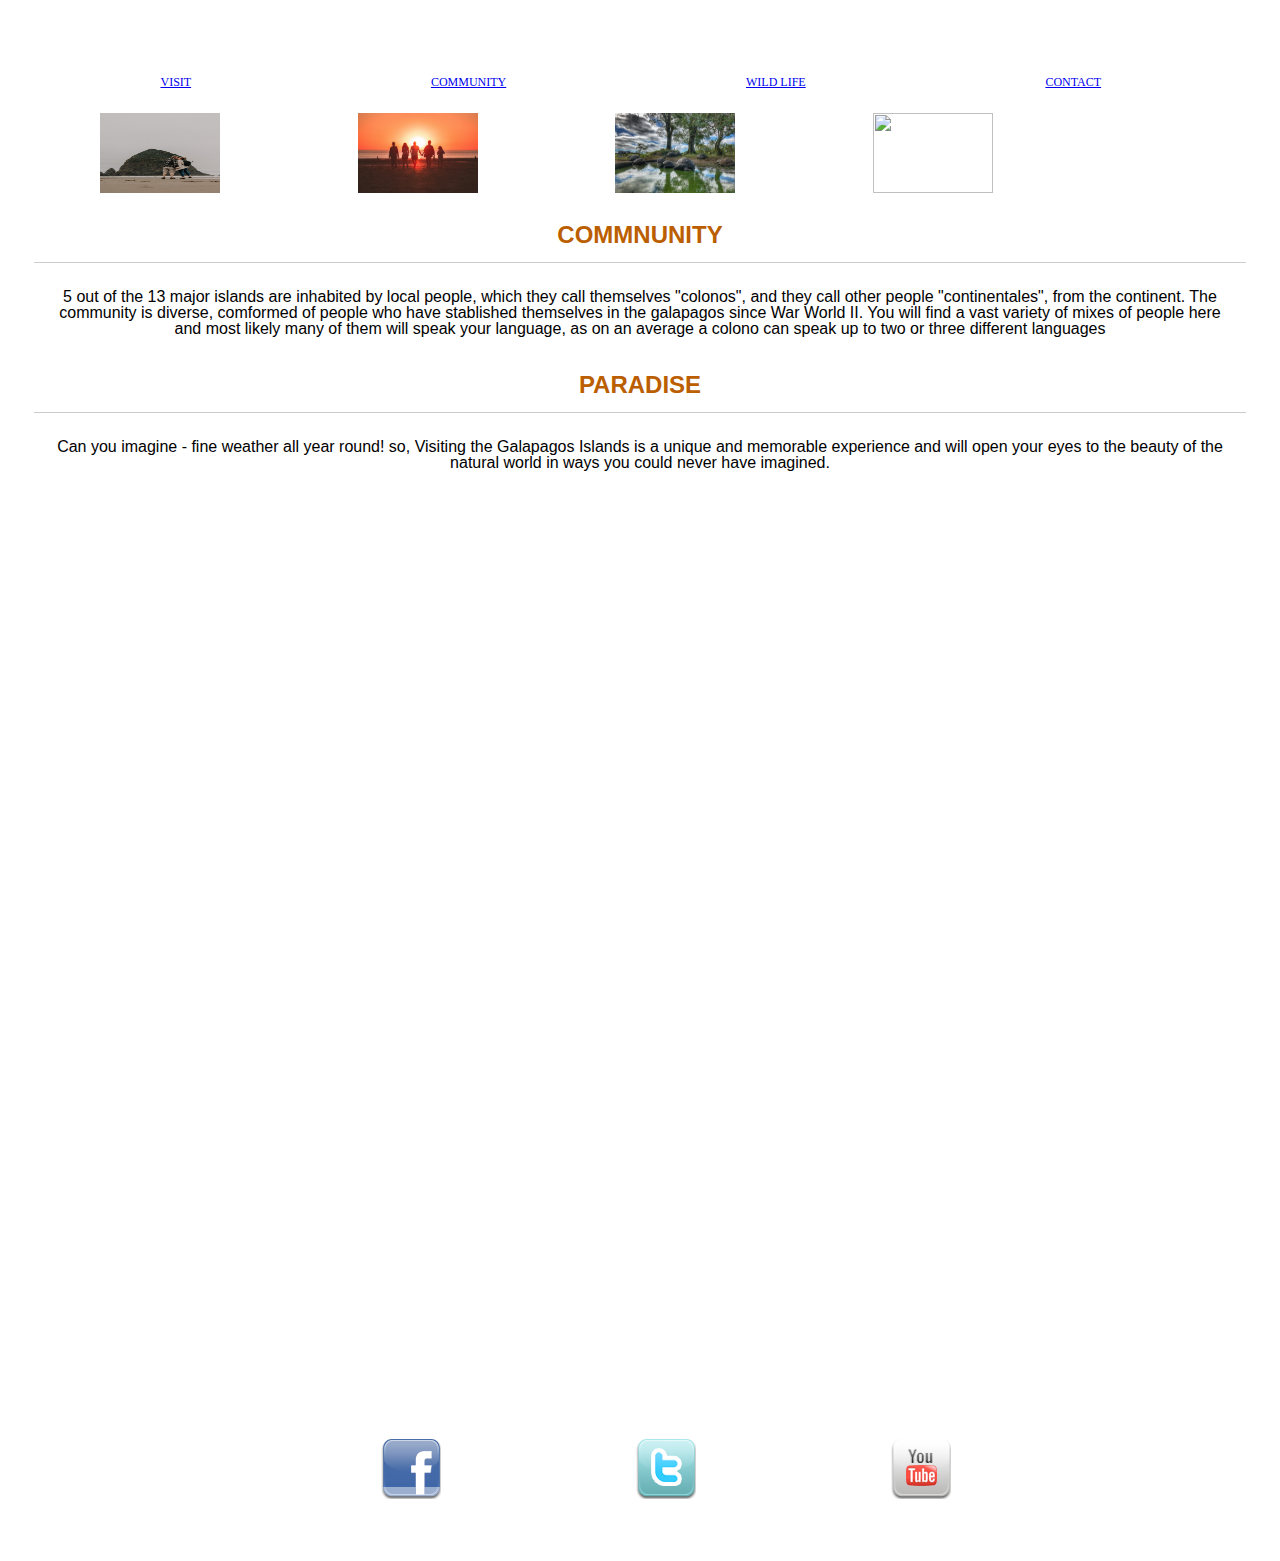
==== community.html @ 34d83054 "Add files via upload" ====
<!DOCTYPE HTML>

<html><!-- InstanceBegin -->

<head>
	
    <link rel="stylesheet" type="text/css" 
    href="styles.css">

</head>

<body>


<div class="wrapper">
	
		<div id="logo">
			<img src="" />
		</div>
		
		
        <div class="topnav">
			 <ul>
            	<li><a href="index.html">VISIT</a></li>
                <li><a href="community.html">COMMUNITY</a></li>
                <li><a href="wildlife.html">WILD LIFE</a></li>
                <li><a href="contact.html">CONTACT</a></li>
            </ul>
		</div>

	
   <div class="gallery">
                   
        <a href="images/coupleatbeach.jpg" title="Sample Caption Text">
        <img src="images/coupleatbeach.jpg" width="120" height="80" /></a>
        
        <a href="images/familyandfriends.jpg" title="Sample Caption Text">
        <img src="images/familyandfriends.jpg" width="120" height="80" /></a>
        <a href="images/galpagos%20turtles.jpg" title="Sample Caption Text">
        <img src="images/galpagos%20turtles.jpg" width="120" height="80" /></a>
          
        <a href="images/stop.png" title="Stop">
        <img src="images/stop.png" width="120" height="80" /></a>    
      
    </div>
    
    <div class="community">
        
        
        <div class="community">
        <h1>COMMNUNITY</h1>
        <p>5 out of the 13 major islands are inhabited by local people, which they call themselves "colonos", and they call other people "continentales", from the continent. The community is diverse, comformed of people who have stablished themselves in the galapagos since War World II. You will find a vast variety of mixes of people here and most likely many of them will speak your language, as on an average a colono can speak up to two or three different languages
        </p>
            
    </div>
    

    
    <div class="com">

        <h1>PARADISE</h1>
        <p>Can you imagine - fine weather all year round! so, 
            
 Visiting the Galapagos Islands is a unique and memorable experience and will open your eyes to the beauty of the natural world in ways you could never have imagined.
</p>
         </div>
    </div>
    
     <!--footer-->
    
    <div class="footer">
		  <p class="footer-text">Copyright 2019 - GalapagosTravel.co</p>
            <div class="social-media">
			<ul class="media">
            	<li><a href="http://www.facebook.com"><img src="images/facebook.png" /></a></li>
            	<li><a href="http://www.twitter.com"><img src="images/twitter.png" /></a></li>
            	<li><a href="http://www.youtube.com"><img src="images/youtube.png" /></a></li>
          </ul>
		</div>   
		</div>
---- styles.css ----
/* home page */

body	{  
            padding: 2%;
			background-image:url(images/personlost.jpg); background-size: 100%; background-repeat: no-repeat;
            
				}

h1, p, strike { 
	font-family: Arial, Helvetica, sans-serif;
	font-size:100%;
	font-weight: normal;
	font-style: normal;
	line-height: 100%; 
	text-indent: 0;
	text-decoration: none;
	text-align: left;
	color: #000;
    padding:10px 20px;
    text-align: center
	}

ul { list-style: none; display: flex; padding: 7px}
ul li		    { color:#000; font-size:12px; padding: 0px 10%}


/* gallery */
.gallery img{ padding: 0% 5.5%;}

/* fonts*/

h1, h2, h3, h4, h5, h6 { font-weight: bold; }

h1 { font-size:24px; color:#BB5E00;
		padding-bottom:15px; border-bottom:1px #ccc solid; margin-bottom:15px;  }
h2 { font-size:20px; }
h3 { font-size:16px; margin-bottom:5px; }
h4 { font-size:14px; }
h5 { font-size:14px; }
h6 { font-size:14px; }

h1 img, h2 img, h3 img, h4 img, h5 img, h6 img { margin: 0; }
/* social media */
.social-media {padding-top: 10%;
padding-left: 20%;}

/* footer */

.footer {padding-top: 60%; color: white;}

.footer-text {color: white;}
/* sign up contact page */

.signup {
    padding: 2% 10% 60% 10%;
    text-align: center;
    background-size: cover;
}
input {
    width: 100%;
    height: 40px;
}

/*community pqage*/
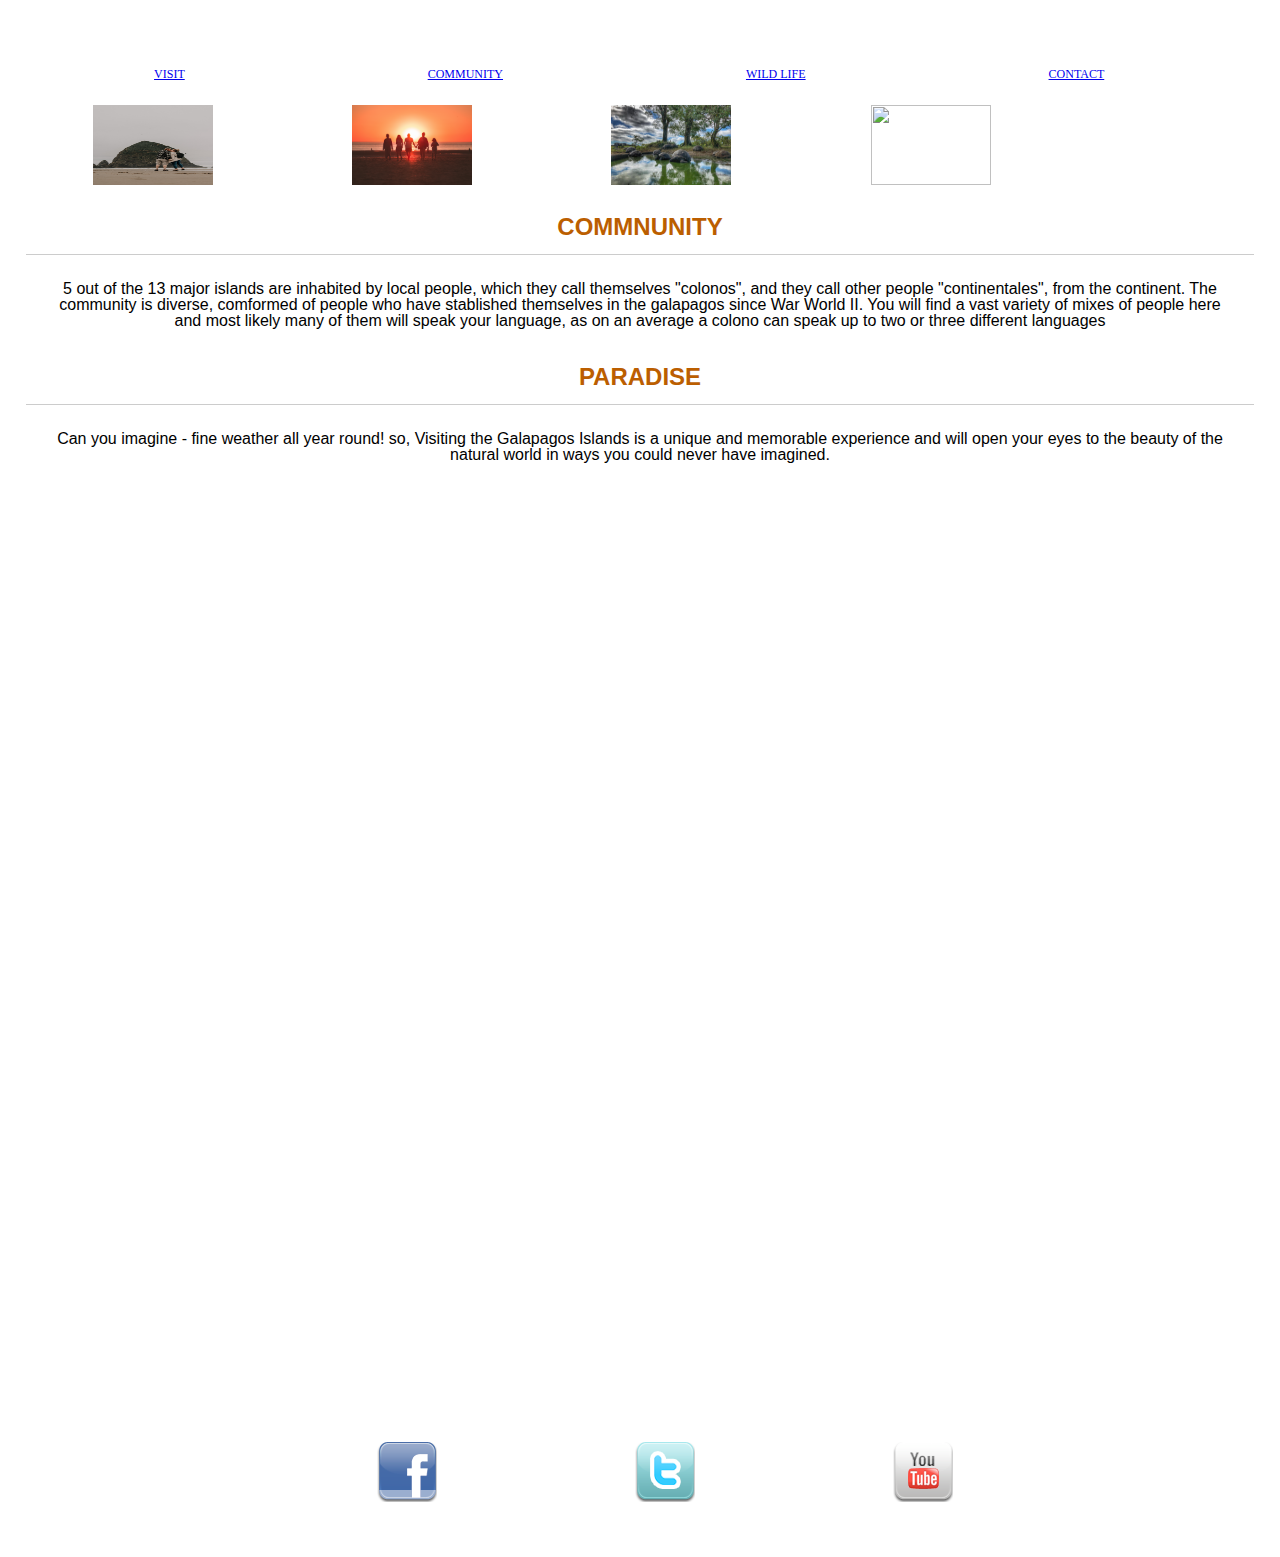
==== commit d5475ee2: "Update community.html" ====
--- a/community.html
+++ b/community.html
@@ -4,8 +4,9 @@
 
 <head>
 	
-    <link rel="stylesheet" type="text/css" 
-    href="styles.css">
+    	<link rel="stylesheet" type="text/css" 
+    	href="styles.css">
+	<link href="https://fonts.googleapis.com/css?family=Exo+2" rel="stylesheet">
 
 </head>
 
@@ -81,4 +82,4 @@
         
         
        
-            +            
--- a/styles.css
+++ b/styles.css
@@ -2,12 +2,17 @@
 /* home page */
 
 body	{  
-            padding: 2%;
-			background-image:url(images/personlost.jpg); background-size: 100%; background-repeat: no-repeat;
+        padding: 2%;
+	margin: auto;
+	min-width: 960px;
+	
+	background-image:url(images/personlost.jpg); background-size: 100%; background-repeat: no-repeat;
             
-				}
+	}
 
-h1, p, strike { 
+h1, p, strike 
+	{ 
+	min-width: 960px;
 	font-family: Arial, Helvetica, sans-serif;
 	font-size:100%;
 	font-weight: normal;
@@ -17,52 +22,64 @@
 	text-decoration: none;
 	text-align: left;
 	color: #000;
-    padding:10px 20px;
-    text-align: center
+    	padding:10px 20px;
+    	text-align: center
 	}
 
-ul { list-style: none; display: flex; padding: 7px}
-ul li		    { color:#000; font-size:12px; padding: 0px 10%}
+ul 	{ list-style: none; display: flex; padding: 7px}
+ul li	{ color:#000; font-size:12px; padding: 0px 10%}
 
 
 /* gallery */
-.gallery img{ padding: 0% 5.5%;}
+.gallery img
+	{ padding: 0% 5.5%;
+	}
 
 /* fonts*/
 
-h1, h2, h3, h4, h5, h6 { font-weight: bold; }
+h1, h2, h3, h4, h5, h6 
+	{ font-weight: bold; 
+	}
 
-h1 { font-size:24px; color:#BB5E00;
-		padding-bottom:15px; border-bottom:1px #ccc solid; margin-bottom:15px;  }
-h2 { font-size:20px; }
-h3 { font-size:16px; margin-bottom:5px; }
-h4 { font-size:14px; }
-h5 { font-size:14px; }
-h6 { font-size:14px; }
+h1 	{ font-size:24px; color:#BB5E00;
+	padding-bottom:15px; border-bottom:1px #ccc solid; margin-bottom:15px;  
+	}
+h2 	{ font-size:20px; }
+h3 	{ font-size:16px; margin-bottom:5px; }
+h4 	{ font-size:14px; }
+h5 	{ font-size:14px; }
+h6 	{ font-size:14px; }
 
 h1 img, h2 img, h3 img, h4 img, h5 img, h6 img { margin: 0; }
+
 /* social media */
-.social-media {padding-top: 10%;
-padding-left: 20%;}
+
+.social-media 
+	{padding-top: 10%;
+	padding-left: 20%;
+	}
 
 /* footer */
 
 .footer {padding-top: 60%; color: white;}
 
-.footer-text {color: white;}
+.footer-text 
+	{color: white;}
+
 /* sign up contact page */
 
 .signup {
     padding: 2% 10% 60% 10%;
     text-align: center;
     background-size: cover;
-}
-input {
+	}
+
+input 	{
     width: 100%;
     height: 40px;
-}
+	}
 
-/*community pqage*/
+/* end home page */
 
 
 
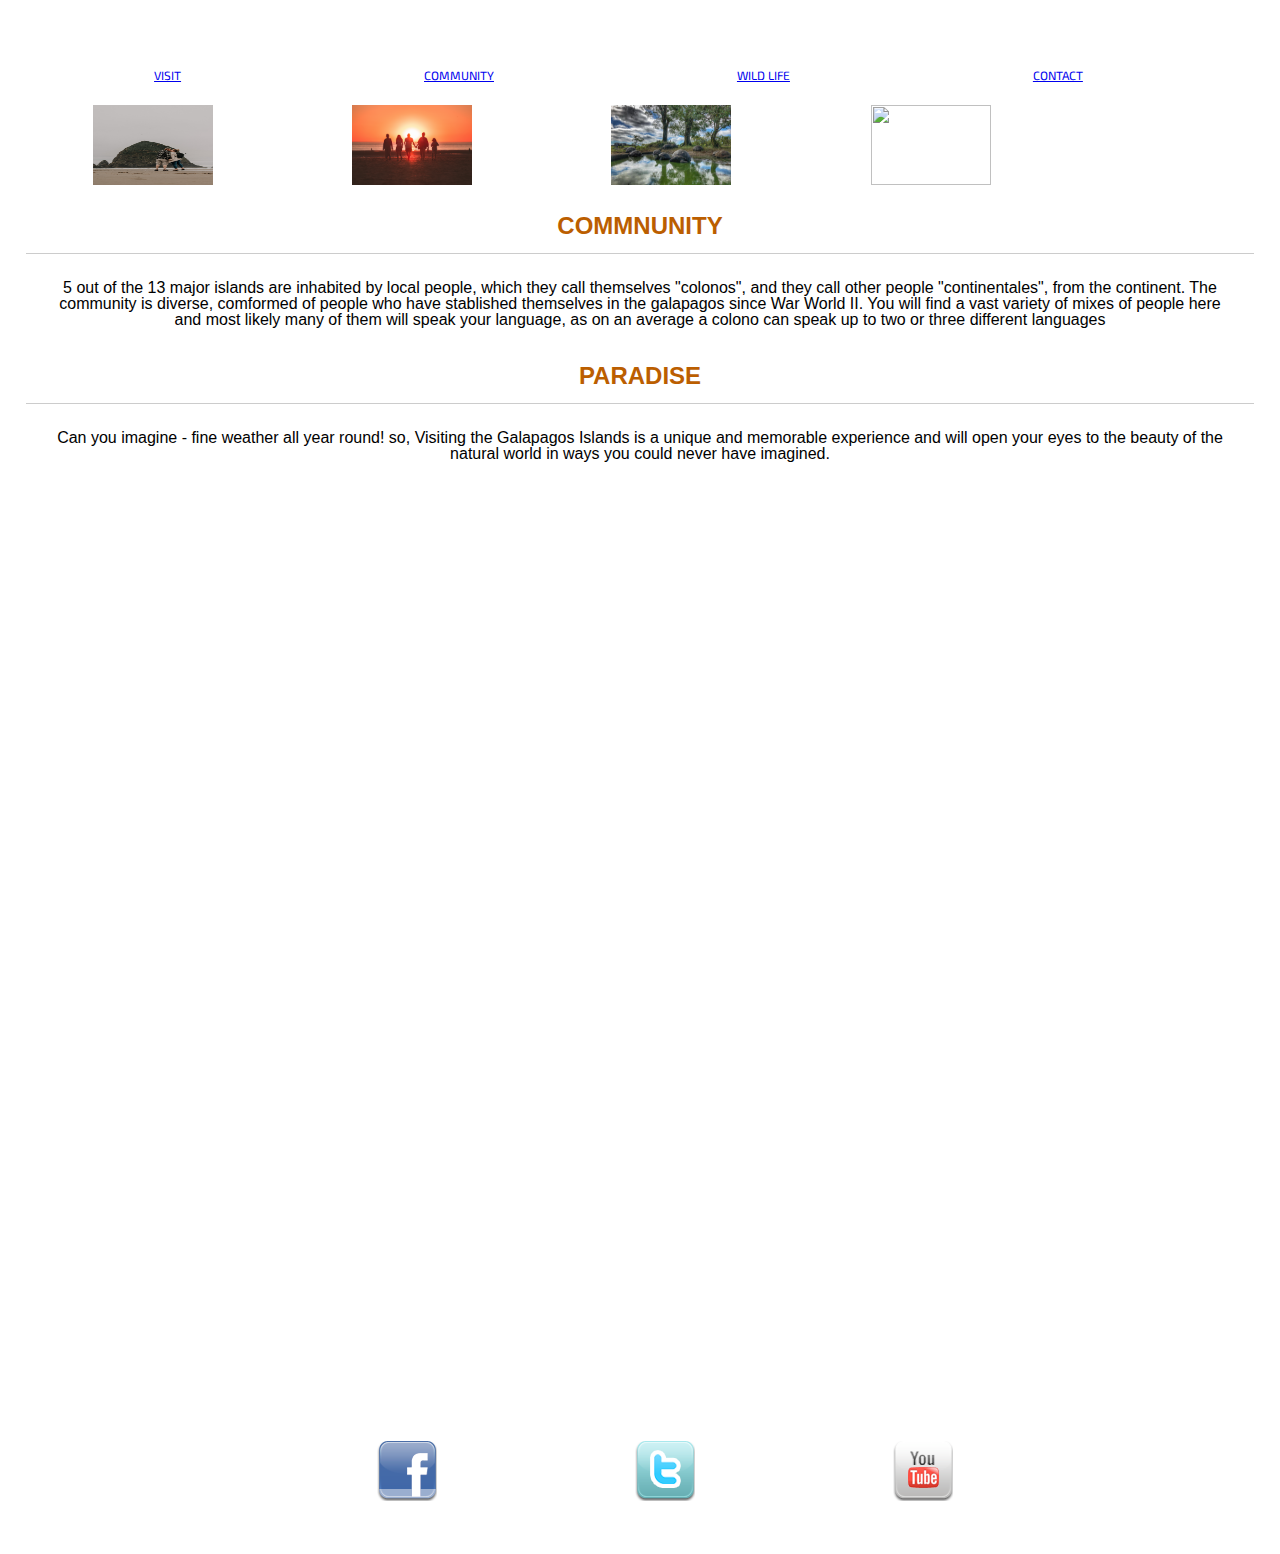
==== commit b5d5d551: "Update community.html" ====
--- a/community.html
+++ b/community.html
@@ -13,35 +13,35 @@
 <body>
 
 
-<div class="wrapper">
+	<div class="wrapper">
 	
 		<div id="logo">
-			<img src="" />
+		<img src="" />
 		</div>
 		
 		
         <div class="topnav">
-			 <ul>
+	<ul>
             	<li><a href="index.html">VISIT</a></li>
                 <li><a href="community.html">COMMUNITY</a></li>
                 <li><a href="wildlife.html">WILD LIFE</a></li>
                 <li><a href="contact.html">CONTACT</a></li>
-            </ul>
-		</div>
+       	</ul>
+	</div>
 
 	
    <div class="gallery">
                    
-        <a href="images/coupleatbeach.jpg" title="Sample Caption Text">
-        <img src="images/coupleatbeach.jpg" width="120" height="80" /></a>
+        	<a href="images/coupleatbeach.jpg" title="Sample Caption Text">
+        	<img src="images/coupleatbeach.jpg" width="120" height="80" /></a>
         
-        <a href="images/familyandfriends.jpg" title="Sample Caption Text">
-        <img src="images/familyandfriends.jpg" width="120" height="80" /></a>
-        <a href="images/galpagos%20turtles.jpg" title="Sample Caption Text">
-        <img src="images/galpagos%20turtles.jpg" width="120" height="80" /></a>
+        	<a href="images/familyandfriends.jpg" title="Sample Caption Text">
+        	<img src="images/familyandfriends.jpg" width="120" height="80" /></a>
+        	<a href="images/galpagos%20turtles.jpg" title="Sample Caption Text">
+        	<img src="images/galpagos%20turtles.jpg" width="120" height="80" /></a>
           
-        <a href="images/stop.png" title="Stop">
-        <img src="images/stop.png" width="120" height="80" /></a>    
+        	<a href="images/stop.png" title="Stop">
+        	<img src="images/stop.png" width="120" height="80" /></a>    
       
     </div>
     
@@ -63,22 +63,22 @@
         <p>Can you imagine - fine weather all year round! so, 
             
  Visiting the Galapagos Islands is a unique and memorable experience and will open your eyes to the beauty of the natural world in ways you could never have imagined.
-</p>
-         </div>
+	</p>
     </div>
+</div>
     
      <!--footer-->
     
     <div class="footer">
-		  <p class="footer-text">Copyright 2019 - GalapagosTravel.co</p>
-            <div class="social-media">
-			<ul class="media">
+	<p class="footer-text">Copyright 2019 - GalapagosTravel.co</p>
+     <div class="social-media">
+	<ul class="media">
             	<li><a href="http://www.facebook.com"><img src="images/facebook.png" /></a></li>
             	<li><a href="http://www.twitter.com"><img src="images/twitter.png" /></a></li>
             	<li><a href="http://www.youtube.com"><img src="images/youtube.png" /></a></li>
           </ul>
-		</div>   
-		</div>
+</div>   
+</div>
         
         
        
--- a/styles.css
+++ b/styles.css
@@ -5,6 +5,7 @@
         padding: 2%;
 	margin: auto;
 	min-width: 960px;
+	font-family: 'Exo 2', sans-serif;
 	
 	background-image:url(images/personlost.jpg); background-size: 100%; background-repeat: no-repeat;
             
